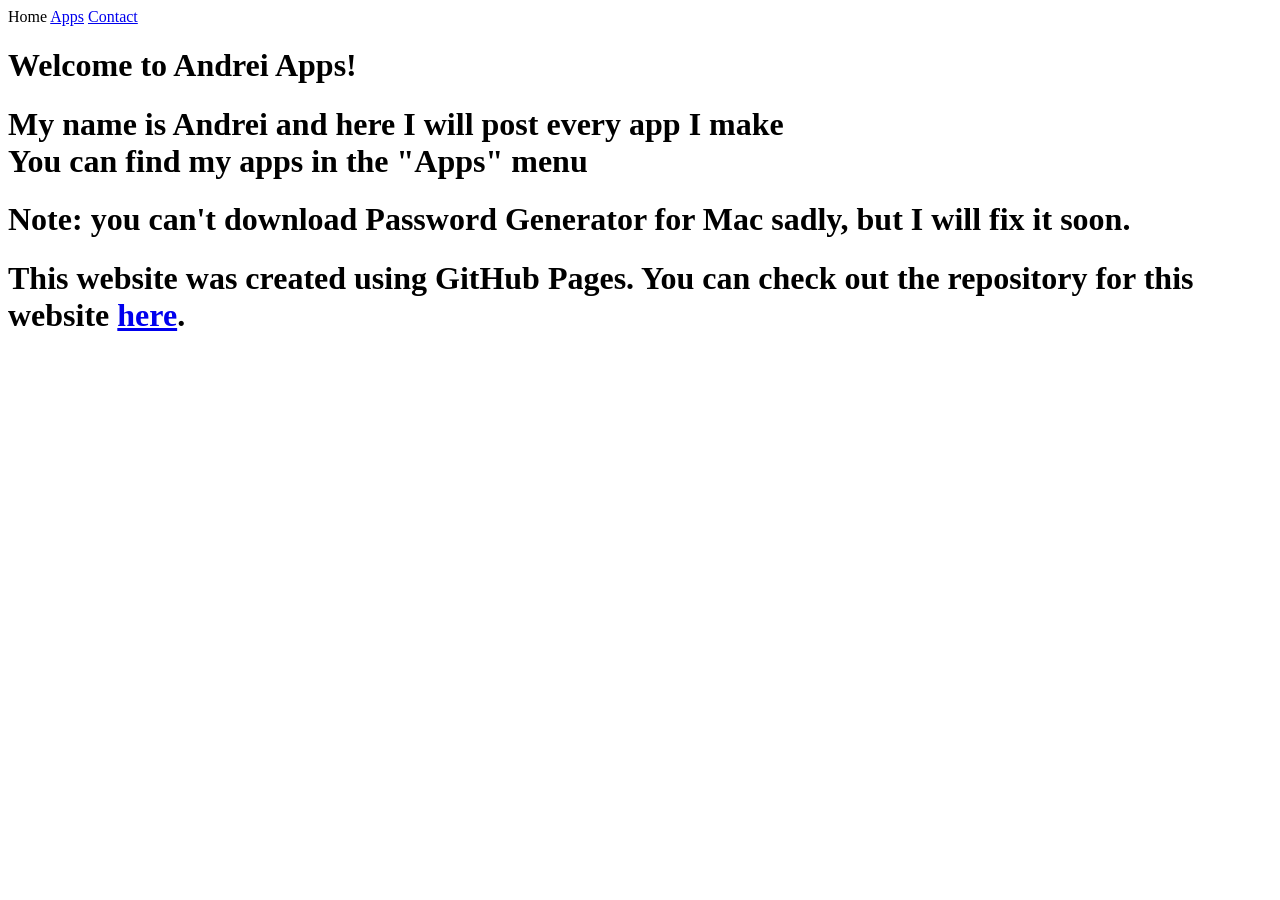
==== index.html @ 711305e2 "Update index.html" ====
<!DOCTYPE html>
<html>
<head>
<link rel="stylesheet" href="styles.css">
<title>Andrei Apps - Apps made by me from scratch</title>
</head>
<body>
<div class="topnav">
  <a class="active">Home</a>
  <a href="/apps.html">Apps</a>
  <a href="/contact.html">Contact</a>
</div>
<h1 class="heading">Welcome to Andrei Apps!</h1>
<h1 class="paragraph">My name is Andrei and here I will post every app I make<br> You can find my apps in the "Apps" menu</h1>
<h1 class="paragraph">Note: you can't download Password Generator for Mac sadly, but I will fix it soon.</h1>
<h1 class="paragraph">This website was created using GitHub Pages. You can check out the repository for this website <a href="https://github.com/andreiapps/andreiapps.com">here</a>.</h1>
</body>
</html>
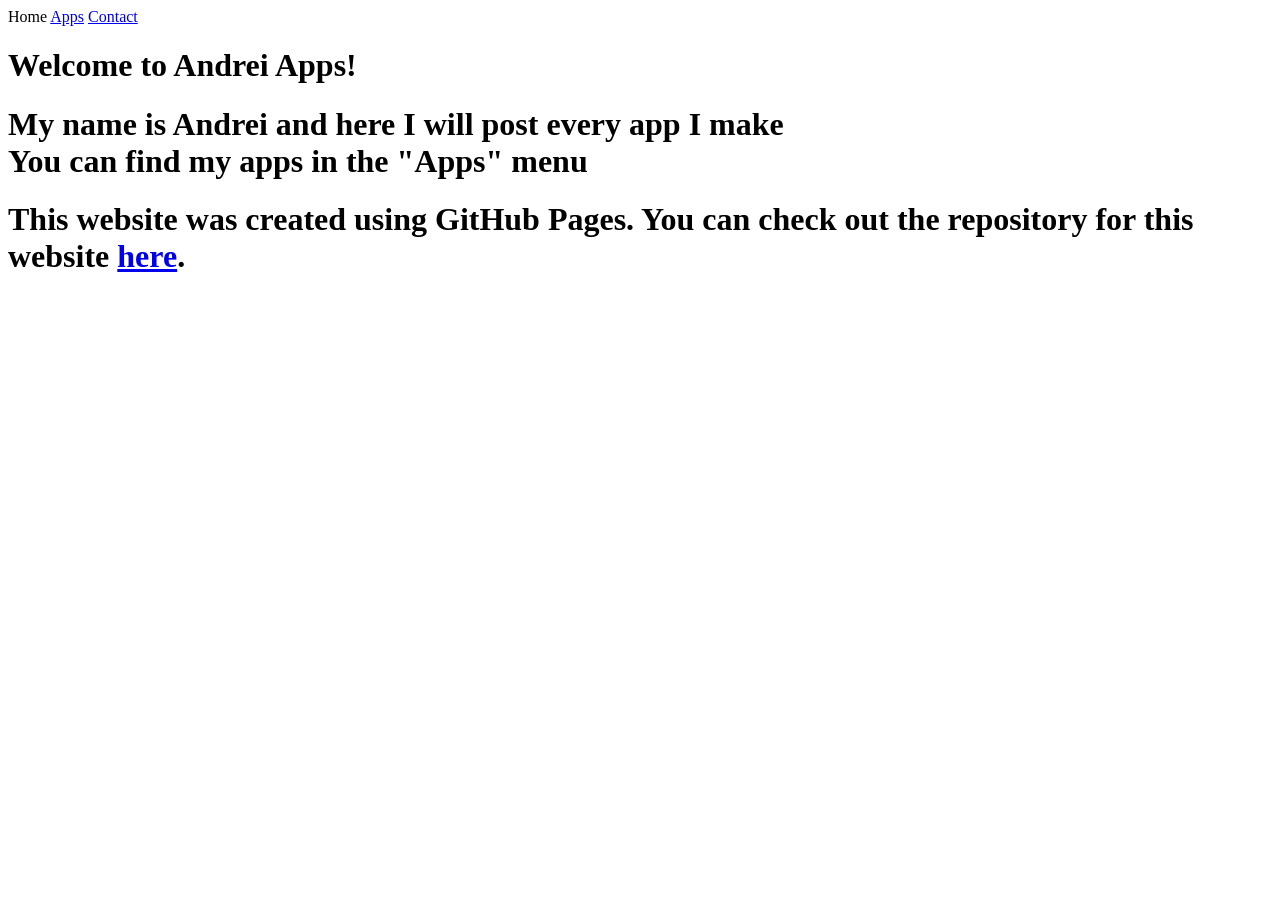
==== commit 2285c811: "Remove a notice i forgot about" ====
--- a/index.html
+++ b/index.html
@@ -12,7 +12,6 @@
 </div>
 <h1 class="heading">Welcome to Andrei Apps!</h1>
 <h1 class="paragraph">My name is Andrei and here I will post every app I make<br> You can find my apps in the "Apps" menu</h1>
-<h1 class="paragraph">Note: you can't download Password Generator for Mac sadly, but I will fix it soon.</h1>
 <h1 class="paragraph">This website was created using GitHub Pages. You can check out the repository for this website <a href="https://github.com/andreiapps/andreiapps.com">here</a>.</h1>
 </body>
 </html>
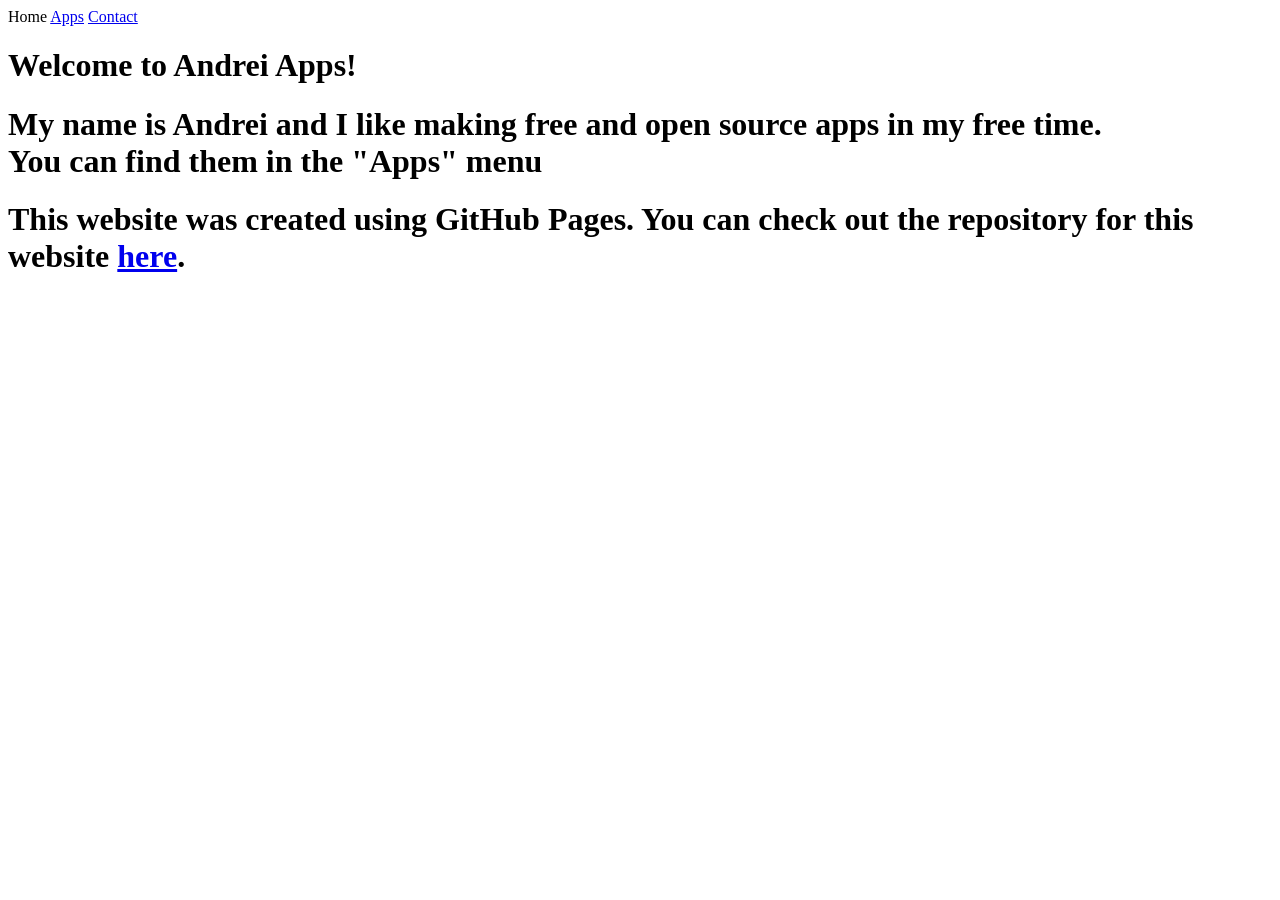
==== commit 574f019c: "Make website main page text better" ====
--- a/index.html
+++ b/index.html
@@ -11,7 +11,7 @@
   <a href="/contact.html">Contact</a>
 </div>
 <h1 class="heading">Welcome to Andrei Apps!</h1>
-<h1 class="paragraph">My name is Andrei and here I will post every app I make<br> You can find my apps in the "Apps" menu</h1>
+<h1 class="paragraph">My name is Andrei and I like making free and open source apps in my free time.<br> You can find them in the "Apps" menu</h1>
 <h1 class="paragraph">This website was created using GitHub Pages. You can check out the repository for this website <a href="https://github.com/andreiapps/andreiapps.com">here</a>.</h1>
 </body>
 </html>
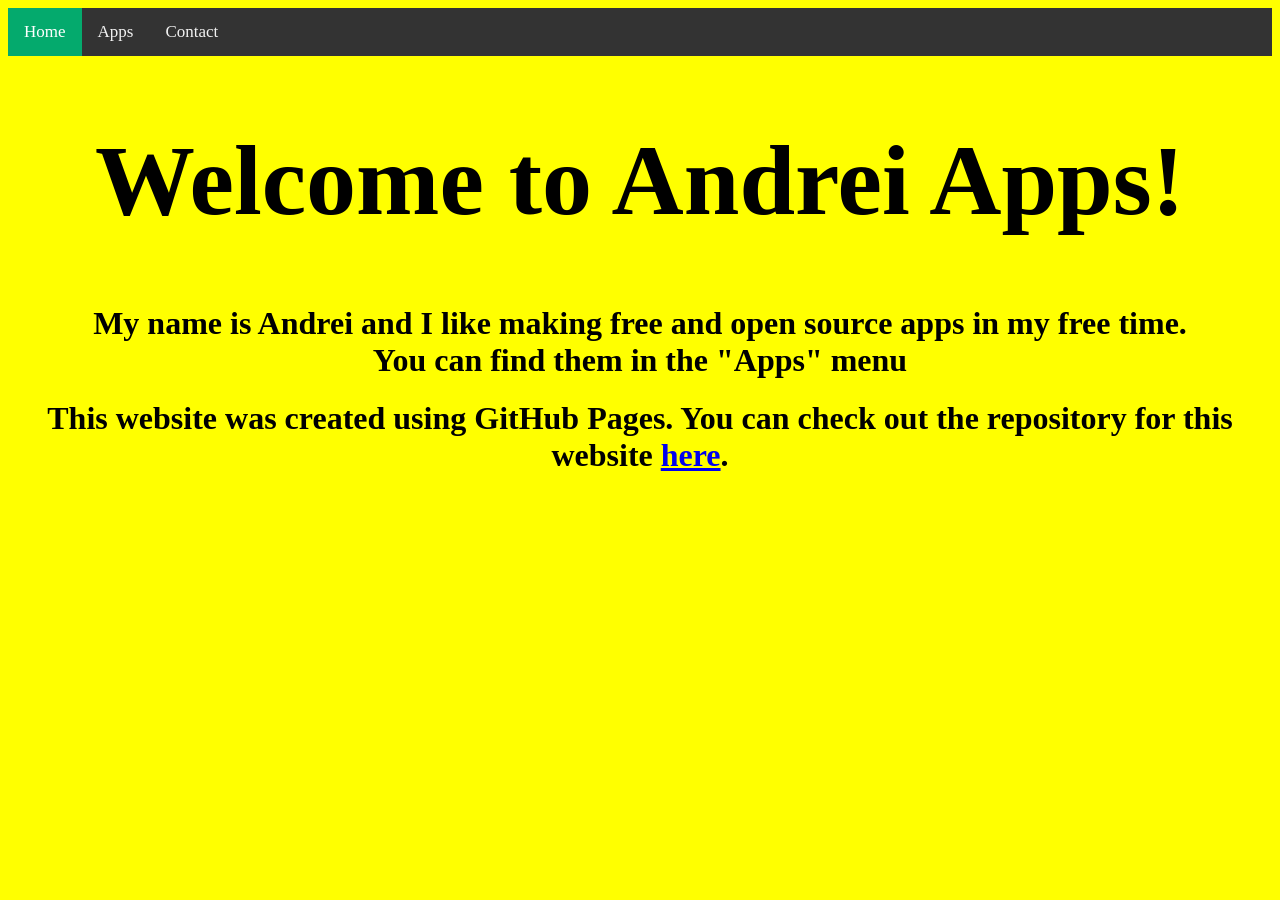
==== commit b4cbf4b4: "Rename styles.css to style.css to match with other websites" ====
--- a/index.html
+++ b/index.html
@@ -1,7 +1,7 @@
 <!DOCTYPE html>
 <html>
 <head>
-<link rel="stylesheet" href="styles.css">
+<link rel="stylesheet" href="style.css">
 <title>Andrei Apps - Apps made by me from scratch</title>
 </head>
 <body>
--- a/style.css
+++ b/style.css
@@ -0,0 +1,65 @@
+body {
+        background-color: yellow;
+    }
+
+    .heading {
+        text-align: center;
+        font-size: 100px;
+    }
+
+    .paragraph {
+        text-align: center;
+    }
+
+    .topnav {
+        background-color: #333;
+        overflow: hidden;
+    }
+
+    .topnav a {
+        float: left;
+        color: #f2f2f2;
+        text-align: center;
+        padding: 14px 16px;
+        text-decoration: none;
+        font-size: 17px;
+    }
+
+    .topnav a:hover {
+        background-color: #ddd;
+        color: black;
+    }
+
+    .topnav a.active {
+        background-color: #04AA6D;
+        color: white;
+    }
+
+    .download_div {
+        text-align: center;
+    }
+    .download {
+        background-color: #e7e7e7;
+        border: none;
+        color: black;
+        padding: 15px 32px;
+        text-align: center;
+        text-decoration: none;
+        display: inline-block;
+        font-size: 16px;
+    }
+    .code {
+        background-color: #e7e7e7;
+        border: none;
+        padding: 15px 32px;
+        text-decoration: none;
+        display: inline-block;
+        font-size: 16px;
+    }
+    .inputdiv {
+        text-align: center;
+    }
+    .inputelem {
+        padding: 20px 10px;
+        font-size: 30px;
+    }
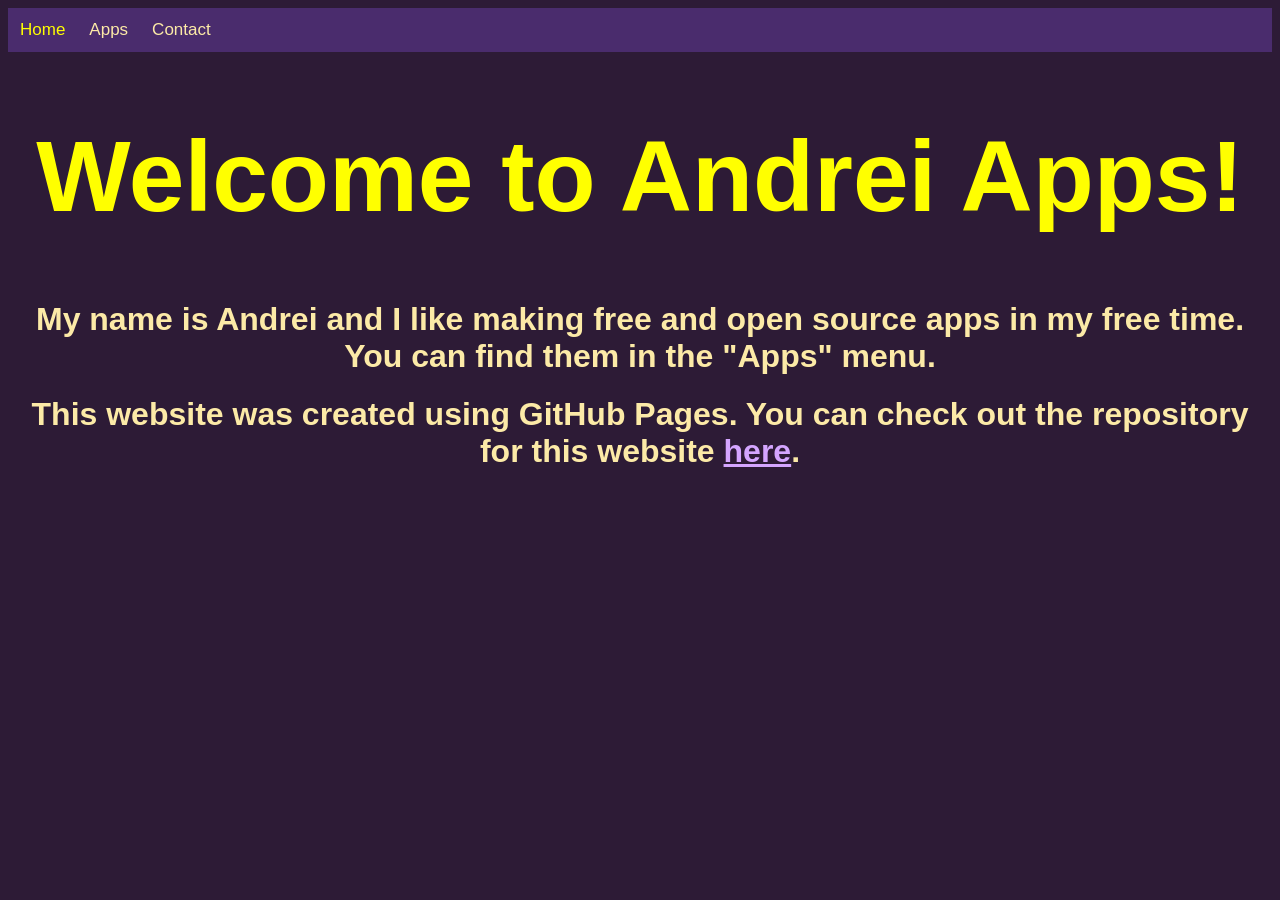
==== commit 9f8a2d88: "Make the website look much better visually" ====
--- a/index.html
+++ b/index.html
@@ -11,8 +11,8 @@
   <a href="/contact.html">Contact</a>
 </div>
 <h1 class="heading">Welcome to Andrei Apps!</h1>
-<h1 class="paragraph">My name is Andrei and I like making free and open source apps in my free time.<br> You can find them in the "Apps" menu</h1>
-<h1 class="paragraph">This website was created using GitHub Pages. You can check out the repository for this website <a href="https://github.com/andreiapps/andreiapps.com">here</a>.</h1>
+<h1 class="paragraph">My name is Andrei and I like making free and open source apps in my free time.<br> You can find them in the "Apps" menu.</h1>
+<h1 class="paragraph">This website was created using GitHub Pages. You can check out the repository for this website <a href="https://github.com/andreiapps/andreiapps.com" style="color: #D4A5FF; text-decoration: underline;">here</a>.</h1>
 </body>
 </html>
 
--- a/style.css
+++ b/style.css
@@ -1,65 +1,68 @@
+* {
+  box-sizing: border-box;
+}
+
 body {
-        background-color: yellow;
-    }
+	background-color: #2D1B36;
+	font-family: Arial, sans-serif;
+}
 
-    .heading {
-        text-align: center;
-        font-size: 100px;
-    }
+.heading {
+    text-align: center;
+    font-size: 100px;
+	color: yellow;
+}
 
-    .paragraph {
-        text-align: center;
-    }
+.paragraph {
+    text-align: center;
+	color: #FCEAA7;
+}
 
-    .topnav {
-        background-color: #333;
-        overflow: hidden;
-    }
+.topnav {
+    background-color: #4A2C6D;
+    overflow: hidden;
+}
 
-    .topnav a {
-        float: left;
-        color: #f2f2f2;
-        text-align: center;
-        padding: 14px 16px;
-        text-decoration: none;
-        font-size: 17px;
-    }
+.topnav a {
+    float: left;
+    color: #FCEAA7;
+    text-align: center;
+	border: 2px solid transparent; 
+    padding: 10px 10px;
+    text-decoration: none;
+    font-size: 17px;
+}
 
-    .topnav a:hover {
-        background-color: #ddd;
-        color: black;
-    }
+.topnav a:hover {
+	border: 2px solid #FFFF00 !important;
+}
 
-    .topnav a.active {
-        background-color: #04AA6D;
-        color: white;
-    }
+.topnav a.active {
+    color: #FFFF00;
+}
 
-    .download_div {
-        text-align: center;
-    }
-    .download {
-        background-color: #e7e7e7;
-        border: none;
-        color: black;
-        padding: 15px 32px;
-        text-align: center;
-        text-decoration: none;
-        display: inline-block;
-        font-size: 16px;
-    }
-    .code {
-        background-color: #e7e7e7;
-        border: none;
-        padding: 15px 32px;
-        text-decoration: none;
-        display: inline-block;
-        font-size: 16px;
-    }
-    .inputdiv {
-        text-align: center;
-    }
-    .inputelem {
-        padding: 20px 10px;
-        font-size: 30px;
-    }+.download_div {
+    text-align: center;
+}
+.download {
+    background-color: #FFFF00;
+    border: none;
+    color: #2D1B36;
+    padding: 12px 24px;
+    text-align: center;
+    text-decoration: none;
+    display: inline-block;
+    font-size: 16px;
+    font-family: inherit;
+    font-weight: bold;
+    border-radius: 8px;
+    cursor: pointer;
+    transition: all 0.2s ease;
+    margin: 10px;
+}
+
+.download:hover {
+    background-color: #FCEAA7;
+    transform: translateY(-3px);
+    box-shadow: 0 4px 10px rgba(0, 0, 0, 0.3);
+}
